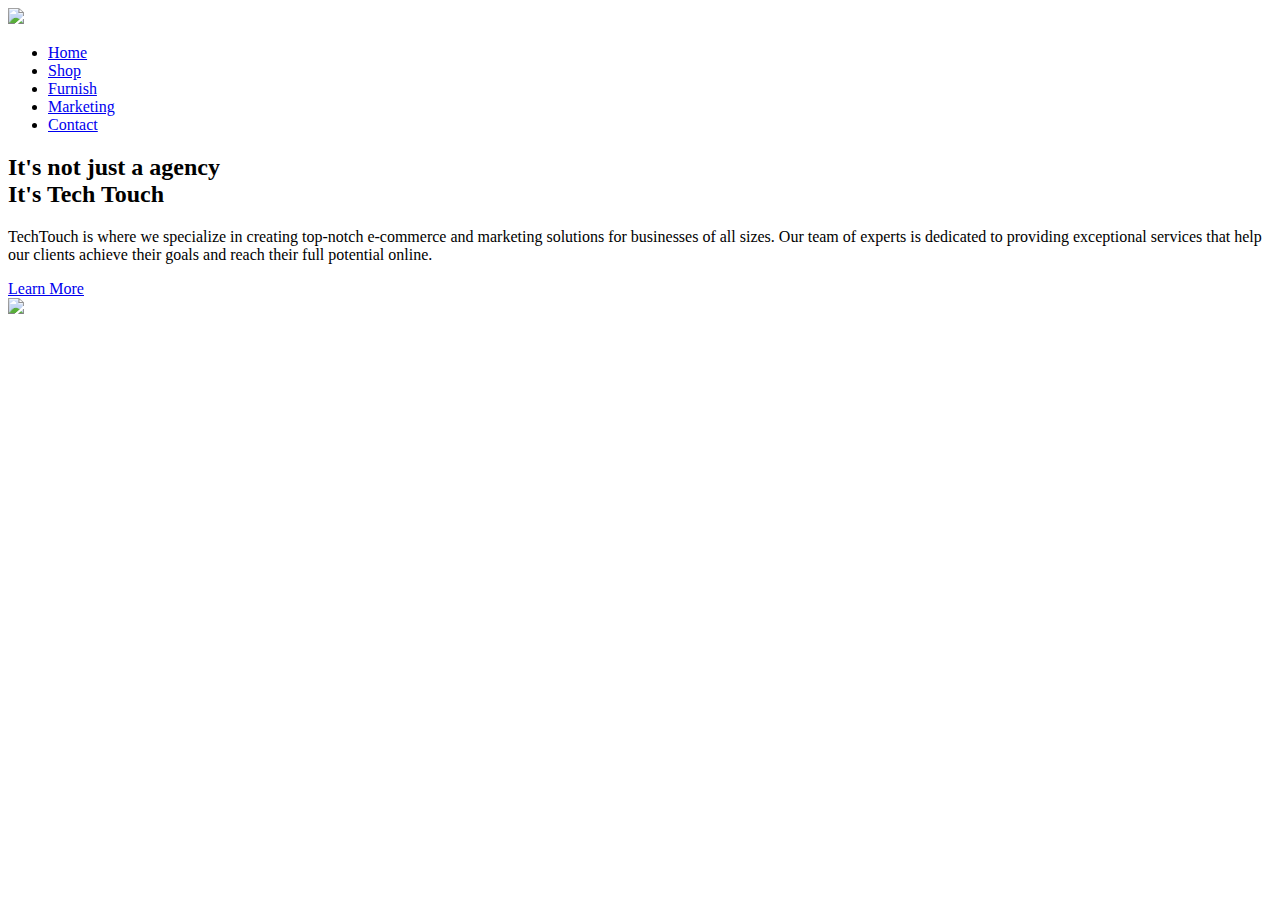
==== mini-project/index.html @ f2dcbd25 "Add files via upload" ====
<!DOCTYPE html>
<html lang="en">
<head>
    <meta charset="UTF-8">
    <title>Tech Touch</title>
    <link rel="stylesheet" href="./CSS/style.css">
</head>
<body>
<section class="site">
    <header>
        <a href="index.html" ><img src="../hola/image/logo.png" class="logo"></a>
        <ul>
            <li><a href="index.html">Home</a></li>
            <li><a href="./html/Shop.html">Shop</a></li>
            <li><a href="./html/Furnish.html" >Furnish</a></li>
            <li><a href="./html/marketing.html" >Marketing</a></li>
            <li><a href="./html/contact.html" >Contact</a></li>
        </ul>
    </header>
    <div class="content">
        <div class="textbox">
            <h2>It's not just a agency  <br>It's <span class="glitch">Tech Touch </span> </h2>
            <p>TechTouch is where we specialize in creating top-notch e-commerce and marketing solutions for businesses of all sizes. Our team of experts is dedicated to providing exceptional services that help our clients achieve their goals and reach their full potential online.</p>
            <a href="#">Learn More</a>
        </div>
        <div class="imgbox">
            <img src="../hola/image/pc.png" class="pc">
        </div>
    </div>
</section>
</body>
</html>
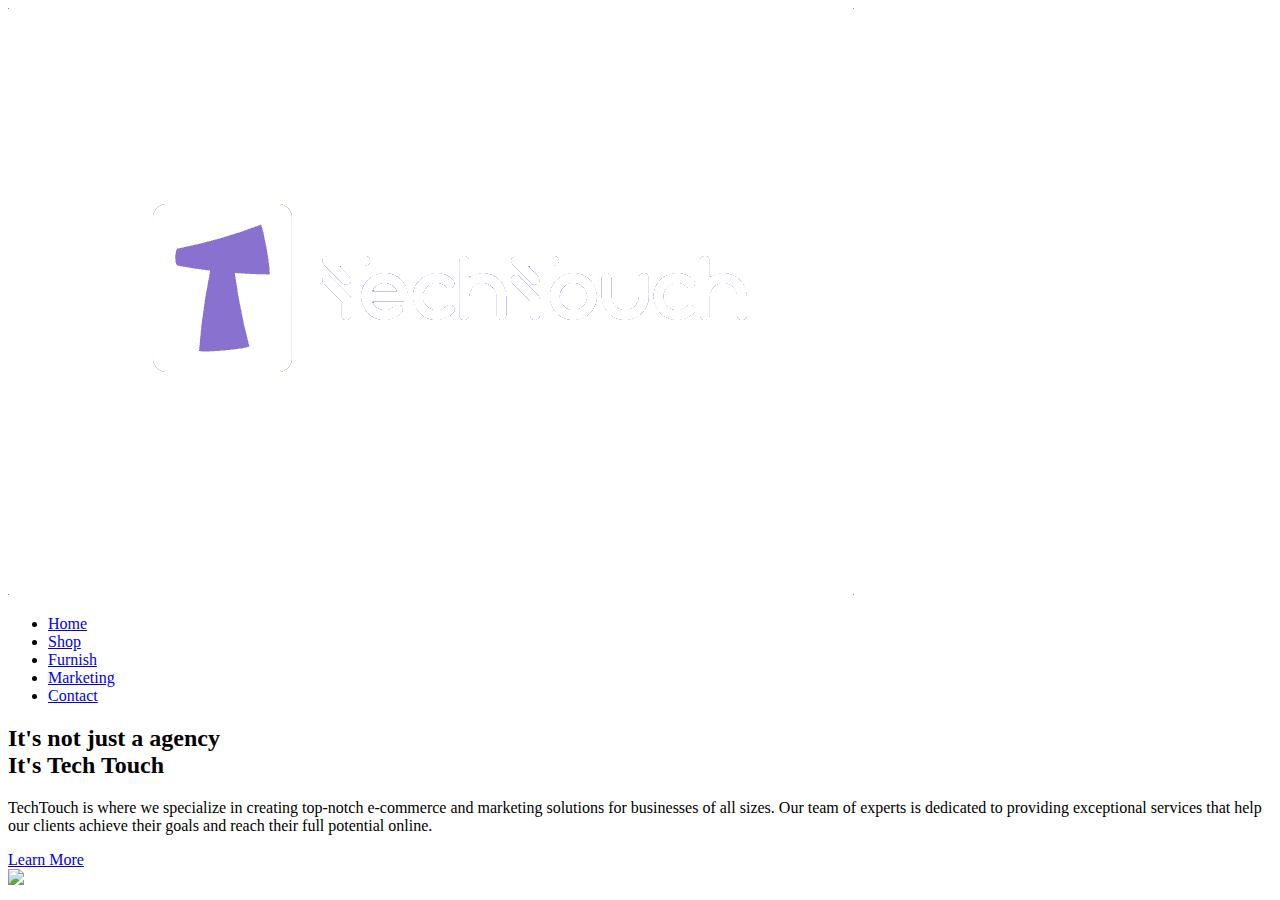
==== commit c98a5432: "Update index.html" ====
--- a/mini-project/index.html
+++ b/mini-project/index.html
@@ -8,7 +8,7 @@
 <body>
 <section class="site">
     <header>
-        <a href="index.html" ><img src="../hola/image/logo.png" class="logo"></a>
+        <a href="index.html" ><img src="../mini-project/image/logo.png" class="logo"></a>
         <ul>
             <li><a href="index.html">Home</a></li>
             <li><a href="./html/Shop.html">Shop</a></li>
@@ -29,4 +29,4 @@
     </div>
 </section>
 </body>
-</html>+</html>
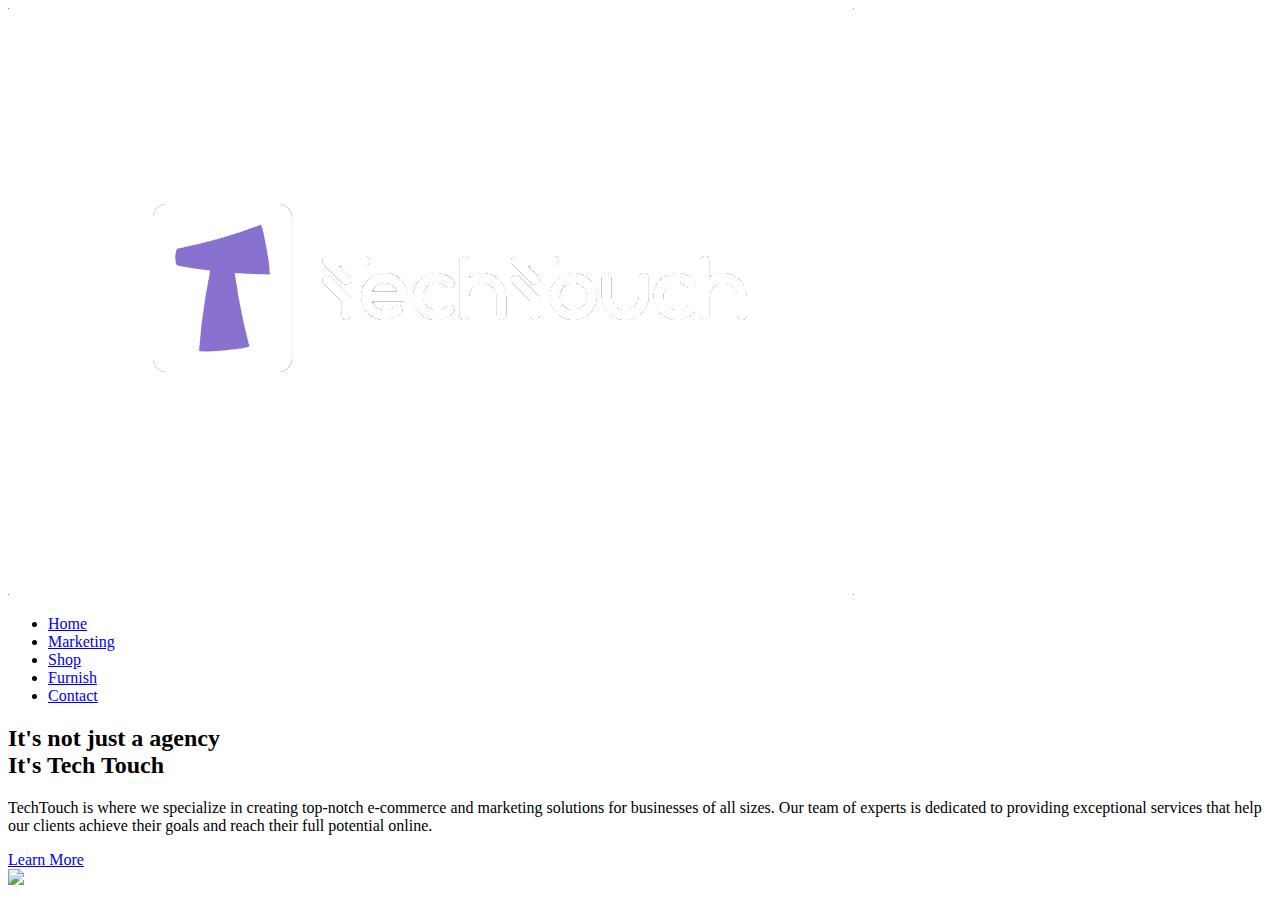
==== commit 420bb87f: "Update index.html" ====
--- a/mini-project/index.html
+++ b/mini-project/index.html
@@ -11,9 +11,9 @@
         <a href="index.html" ><img src="../mini-project/image/logo.png" class="logo"></a>
         <ul>
             <li><a href="index.html">Home</a></li>
+            <li><a href="./html/marketing.html" >Marketing</a></li>
             <li><a href="./html/Shop.html">Shop</a></li>
             <li><a href="./html/Furnish.html" >Furnish</a></li>
-            <li><a href="./html/marketing.html" >Marketing</a></li>
             <li><a href="./html/contact.html" >Contact</a></li>
         </ul>
     </header>
@@ -21,7 +21,7 @@
         <div class="textbox">
             <h2>It's not just a agency  <br>It's <span class="glitch">Tech Touch </span> </h2>
             <p>TechTouch is where we specialize in creating top-notch e-commerce and marketing solutions for businesses of all sizes. Our team of experts is dedicated to providing exceptional services that help our clients achieve their goals and reach their full potential online.</p>
-            <a href="#">Learn More</a>
+            <a href="./html/marketing.html">Learn More</a>
         </div>
         <div class="imgbox">
             <img src="../hola/image/pc.png" class="pc">
